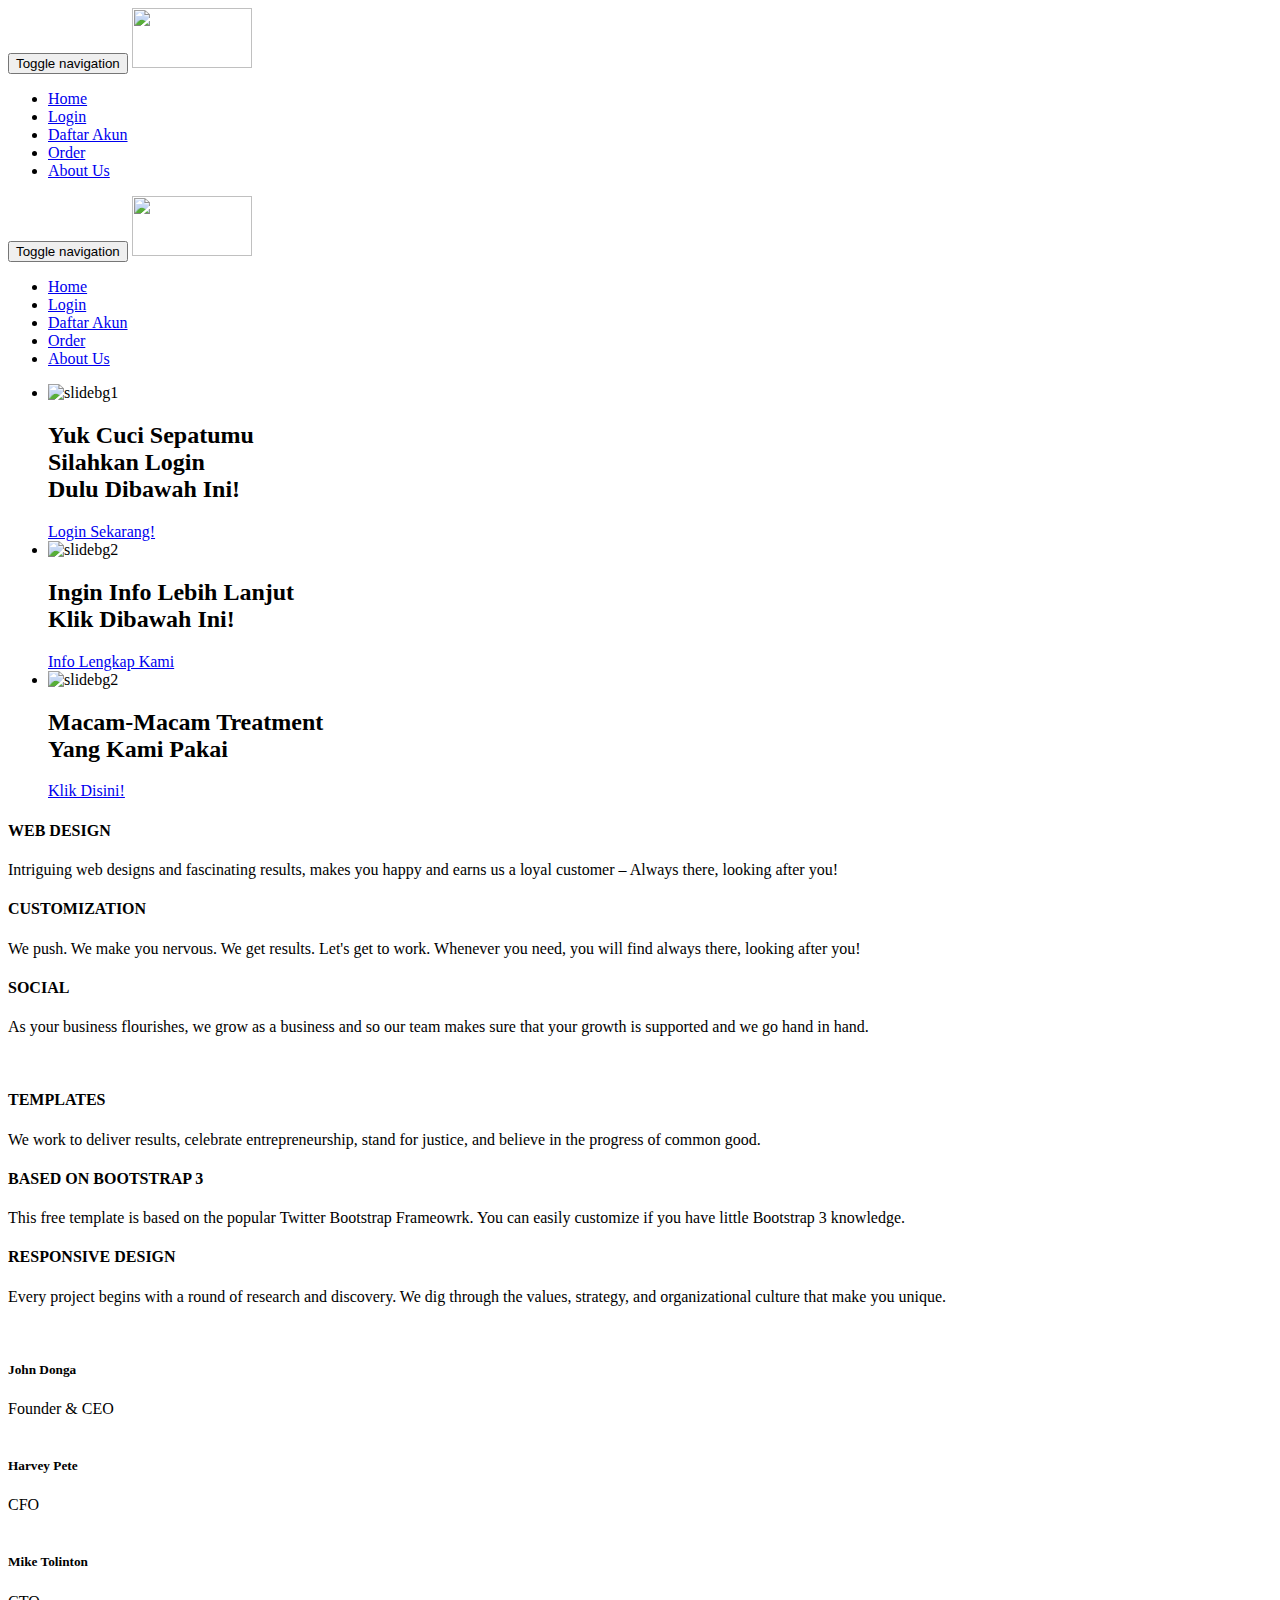
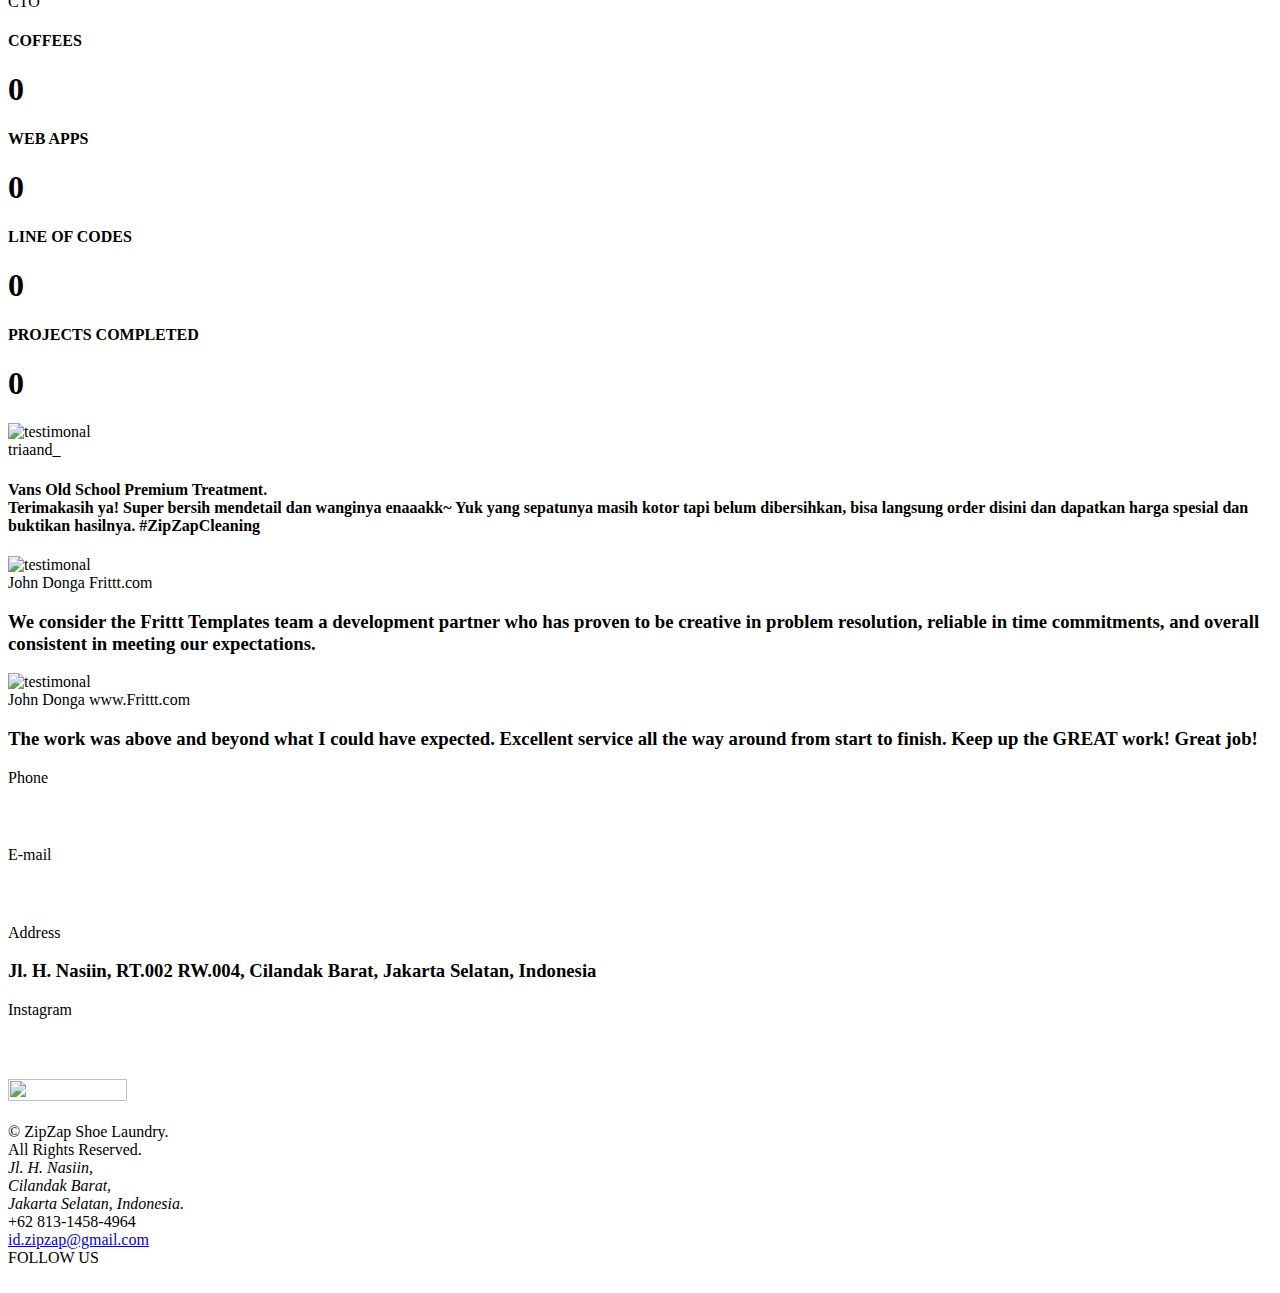
==== index.html @ 38dca1bd "Add files via upload" ====
﻿<!DOCTYPE html>
<html>
<head>
    <meta http-equiv="content-type" content="text/html;charset=UTF-8" />
    <meta charset="utf-8" />
    <title>ZipZap Shoe Laundry</title>
    <meta name="viewport" content="width=device-width, initial-scale=1.0, maximum-scale=1.0, user-scalable=no" />
    <meta content="" name="description" />
    <meta content="" name="author" />
    <link rel="stylesheet" type="text/css" href="assets/plugins/owl-carousel/owl.carousel.css" />
    <link rel="stylesheet" type="text/css" href="assets/plugins/owl-carousel/owl.theme.css" />
    <link rel="stylesheet" type="text/css" href="assets/plugins/headereffects/css/component.css">
    <link rel="stylesheet" type="text/css" href="assets/plugins/headereffects/css/normalize.css" />
    <link href="assets/plugins/pace/pace-theme-flash.css" rel="stylesheet" type="text/css"
        media="screen" />
    <!-- BEGIN CORE CSS FRAMEWORK -->
    <link href="assets/plugins/boostrapv3/css/bootstrap.min.css" rel="stylesheet" type="text/css" />
    <link href="assets/plugins/boostrapv3/css/bootstrap-theme.min.css" rel="stylesheet"
        type="text/css" />
    <link href="assets/plugins/font-awesome/css/font-awesome.min.css" rel="stylesheet"
        type="text/css" />
    <!-- END CORE CSS FRAMEWORK -->
    <!-- BEGIN CSS TEMPLATE -->
    <link href="assets/css/style.css" rel="stylesheet" type="text/css" />
    <link href="assets/css/magic_space.css" rel="stylesheet" type="text/css" />
    <link href="assets/css/responsive.css" rel="stylesheet" type="text/css" />
    <link href="assets/css/animate.min.css" rel="stylesheet" type="text/css" />
    <!-- END CSS TEMPLATE -->
    <script type="text/javascript" src="assets/plugins/jquery-1.8.3.min.js"></script>
    <!-- SLIDER REVOLUTION 4.x SCRIPTS  -->
    <script type="text/javascript" src="assets/plugins/slider-plugin/js/slider1.min.js"></script>
    <script type="text/javascript" src="assets/plugins/slider-plugin/js/slider2.min.js"></script>
    <link rel="stylesheet" type="text/css" href="assets/plugins/slider-plugin/css/settings.css"
        media="screen" />
</head>
<!-- END HEAD -->
<body>
    <div class="main-wrapper">
        <header id="ha-header" class="ha-header ha-header-hide ">
            <div class="ha-header-perspective">
                <div class="ha-header-front navbar navbar-default">
                    <div class="compressed">
                        <div class="navbar-header">
                            <button data-target=".navbar-collapse" data-toggle="collapse" class="navbar-toggle"
                                type="button">
                                <span class="sr-only">Toggle navigation</span> <span class="icon-bar"></span><span
                                    class="icon-bar"></span><span class="icon-bar"></span>
                            </button>
                            <a href="#" class="navbar-brand compressed">
                                <img src="assets/img/zipzap.jpg" alt="" data-src="assets/img/zipzap.jpg"
                                    data-src-retina="assets/img/zipzap2x.jpg" width="120" height="60" /></a>
                        </div>
                        <div class="navbar-collapse collapse">
                            <ul class="nav navbar-nav navbar-right">
                            <li><a href="index.html">Home</a></li>
                            <li><a href="login.html">Login</a></li>
                            <li><a href="daftar_akun.html">Daftar Akun</a></li>
                            <li><a href="order.html">Order</a></li>
                            <li><a href="contact.html">About Us</a></li>
                            </ul>
                        </div>
                        <!--/.nav-collapse -->
                    </div>
                </div>
            </div>
        </header>
        <div class="section ha-waypoint" data-animate-down="ha-header-hide" data-animate-up="ha-header-hide">
            <div role="navigation" class="navbar navbar-transparent navbar-top">
                <div class="container">
                    <div class="compressed">
                        <div class="navbar-header">
                            <button data-target=".navbar-collapse" data-toggle="collapse" class="navbar-toggle"
                                type="button">
                                <span class="sr-only">Toggle navigation</span> <span class="icon-bar"></span><span
                                    class="icon-bar"></span><span class="icon-bar"></span>
                            </button>
                            <a href="#" class="navbar-brand">
                                <img src="assets/img/zipzap.jpg" data-src="assets/img/zipzap.jpg" data-src-retina="assets/img/zipzap_2x.jpg"
                                    width="120" height="60" alt="" /></a>
                        </div>
                        <div class="navbar-collapse collapse">
                            <ul class="nav navbar-nav navbar-right">
                            <li><a href="index.html">Home</a></li>
                            <li><a href="login.html">Login</a></li>
                            <li><a href="daftar_akun.html">Daftar Akun</a></li>
                            <li><a href="order.html">Order</a></li>
                            <li><a href="contact.html">About Us</a></li>
                            </ul>
                        </div>
                        <!--/.nav-collapse -->
                    </div>
                </div>
            </div>
            <!--BEGIN SLIDER -->
            <div class="tp-banner-container">
                <div class="tp-banner" id="home">
                    <ul>
                        <!-- SLIDE  -->
                        <li data-transition="fade" data-slotamount="5" data-masterspeed="700">
                            <!-- MAIN IMAGE -->
                            <img src="assets/img/bg/gambar1.jpg" alt="slidebg1" data-bgfit="cover" data-bgposition="center center"
                                data-bgrepeat="no-repeat">
                            <!-- LAYERS -->
                            <div class="tp-caption mediumlarge_light_white_center sft tp-resizeme slider" data-x="center"
                                data-hoffset="0" data-y="80" data-speed="500" data-start="800" data-easing="Power4.easeOut"
                                data-endspeed="300" data-endeasing="Power1.easeIn" data-captionhidden="off" style="z-index: 6">
                                <h2 class="text-white custom-font title">
                                    Yuk Cuci Sepatumu<br>
                                    Silahkan Login
                                    <br/>
                                    Dulu Dibawah Ini!</h2>
                            </div>
                            <div class="tp-caption sfb slider tp-resizeme slider" data-x="center" data-hoffset="0"
                                data-y="320" data-speed="800" data-start="1000" data-easing="Power4.easeOut"
                                data-endspeed="300" data-endeasing="Power1.easeIn" data-captionhidden="off" style="z-index: 6">
                                <a href="#" class="btn btn-info btn-lg  btn-large m-r-10">Login Sekarang!</a>
                            </div>
                        </li>
                        <li data-transition="fade" data-slotamount="5" data-masterspeed="700">
                            <!-- MAIN IMAGE -->
                            <img src="assets/img/bg/gambar2.jpg" alt="slidebg2" data-bgfit="cover" data-bgposition="center center"
                                data-bgrepeat="no-repeat">
                            <!-- LAYERS -->
                            <div class="tp-caption mediumlarge_light_white_center sft tp-resizeme slider" data-x="center"
                                data-hoffset="0" data-y="120" data-speed="500" data-start="800" data-easing="Power4.easeOut"
                                data-endspeed="300" data-endeasing="Power1.easeIn" data-captionhidden="off" style="z-index: 6">
                                <h2 class="text-white custom-font title ">
                                    Ingin Info Lebih Lanjut<br>
                                    Klik Dibawah Ini!</h2>
                            </div>
                            <div class="tp-caption sfb slider tp-resizeme slider" data-x="center" data-hoffset="0"
                                data-y="300" data-speed="800" data-start="1000" data-easing="Power4.easeOut"
                                data-endspeed="300" data-endeasing="Power1.easeIn" data-captionhidden="off" style="z-index: 6">
                                <a href="#" class="btn btn-info btn-lg  btn-large m-r-10">Info Lengkap Kami</a>
                            </div>
                            <!--<div class="tp-caption fade slider tp-resizeme slider" data-x="center" data-hoffset="0"
                                data-y="360" data-speed="500" data-start="800" data-easing="Power4.easeOut" data-endspeed="300"
                                data-endeasing="Power1.easeIn" data-captionhidden="off" style="z-index: 6">
                                <a href="#" class="text-white m-r-10">or view our pricing</a>
                            </div>-->
                        </li>
                        <!-- SLIDE  -->
                        <li data-transition="fade" data-slotamount="5" data-masterspeed="700">
                            <!-- MAIN IMAGE -->
                            <img src="assets/img/bg/gambar3.png" alt="slidebg2" data-bgfit="cover" data-bgposition="center center"
                                data-bgrepeat="no-repeat">
                            <!-- LAYERS -->
                            <div class="tp-caption mediumlarge_light_white_center sft tp-resizeme slider" data-x="center"
                                data-hoffset="0" data-y="120" data-speed="500" data-start="800" data-easing="Power4.easeOut"
                                data-endspeed="300" data-endeasing="Power1.easeIn" data-captionhidden="off" style="z-index: 6">
                                <h2 class="text-white custom-font title ">
                                    Macam-Macam Treatment<br>
                                    Yang Kami Pakai</h2>
                            </div>
                            <div class="tp-caption sfb slider tp-resizeme slider" data-x="center" data-hoffset="0"
                                data-y="300" data-speed="800" data-start="1000" data-easing="Power4.easeOut"
                                data-endspeed="300" data-endeasing="Power1.easeIn" data-captionhidden="off" style="z-index: 6">
                                <a href="#" class="btn btn-info btn-lg  btn-large m-r-10">Klik Disini!</a>
                            </div>
                        </li>
                    </ul>
                    <div class="tp-bannertimer">
                    </div>
                </div>
            </div>
            <!--END SLIDER-->
        </div>
        <!--<div class="section ">
            <div class="container">
                <div class="p-t-40 p-b-40  text-center">
                    <h2 class="text-center">
                        We Provide Awesome Digital Solutions With a Great Attention to Details.</h2>
                    <a href="#" class="btn btn-primary btn-lg  btn-large m-r-10">DOWNLOAD NOW</a>
                </div>
            </div>
        </div>-->
        <div class="section white ha-waypoint" data-animate-down="ha-header-color" data-animate-up="ha-header-hide">
            <div class="container">
                <div class="p-t-60">
                    <div class="row">
                        <div class="col-md-12 feature-list ">
                            <div class="col-md-4 " data-ride="animated" data-animation="fadeIn" data-delay="300">
                                <i class="fa fa-archive fa-4x"></i>
                                <h4 class="title">
                                    WEB DESIGN</h4>
                                <p>
                                    Intriguing web designs and fascinating results, makes you happy and earns us a loyal
                                    customer – Always there, looking after you!
                                </p>
                            </div>
                            <div class="col-md-4" data-ride="animated" data-animation="fadeIn" data-delay="600">
                                <i class="fa fa-cog fa-4x"></i>
                                <h4 class="title">
                                    CUSTOMIZATION</h4>
                                <p>
                                    We push. We make you nervous. We get results. Let's get to work. Whenever you need,
                                    you will find always there, looking after you!
                                </p>
                            </div>
                            <div class="col-md-4" data-ride="animated" data-animation="fadeIn" data-delay="900">
                                <i class="fa fa-share fa-4x"></i>
                                <h4 class="title">
                                    SOCIAL</h4>
                                <p>
                                    As your business flourishes, we grow as a business and so our team makes sure that
                                    your growth is supported and we go hand in hand.
                                </p>
                            </div>
                        </div>
                    </div>
                    <br>
                    <div class="row">
                        <div class="col-md-12 feature-list">
                            <div class="col-md-4 " data-ride="animated" data-animation="fadeIn" data-delay="1200">
                                <i class="fa fa-code fa-4x"></i>
                                <h4 class="title">
                                    TEMPLATES</h4>
                                <p>
                                    We work to deliver results, celebrate entrepreneurship, stand for justice, and believe
                                    in the progress of common good.
                                </p>
                            </div>
                            <div class="col-md-4" data-ride="animated" data-animation="fadeIn" data-delay="1500">
                                <i class="fa fa-asterisk fa-4x"></i>
                                <h4 class="title">
                                    BASED ON BOOTSTRAP 3</h4>
                                <p>
                                    This free template is based on the popular Twitter Bootstrap Frameowrk. You can
                                    easily customize if you have little Bootstrap 3 knowledge.
                                </p>
                            </div>
                            <div class="col-md-4" data-ride="animated" data-animation="fadeIn" data-delay="1800">
                                <i class="fa fa-expand  fa-4x"></i>
                                <h4 class="title">
                                    RESPONSIVE DESIGN</h4>
                                <p>
                                    Every project begins with a round of research and discovery. We dig through the
                                    values, strategy, and organizational culture that make you unique.
                                </p>
                            </div>
                            <div class="clearfix">
                            </div>
                        </div>
                    </div>
                    <!--<div class="section relative">
                        <div class="row text-center">
                            <img src="assets/img/browser-shot.png" alt="" class="resize p-t-60 col-md-12 hidden-xs"
                                style="" data-ride="animated" data-animation="fadeInUp" data-delay="300">
                        </div>
                    </div>-->
                    <div class="clearfix">
                    </div>
                </div>
            </div>
        </div>
        <div class="section dark-grey">
            <div class="container">
                <div class="p-t-80">
                    <div class="row">
                        <div class="row mt-30">
                            <div class="col-md-4 wow fadeIn" data-wow-duration="2s" data-wow-delay="0.2s" style="visibility: visible;
                                animation-duration: 2s; -webkit-animation-duration: 2s; animation-delay: 0.2s;
                                -webkit-animation-delay: 0.2s; animation-name: fadeIn; -webkit-animation-name: fadeIn;">
                                <div class="team-member">
                                    <div class="team-img">
                                        <img src="assets/img/team/team_1.png" alt="">
                                        <div class="team-details text-center">
                                            <h5 class="team-title mb-10">
                                                John Donga</h5>
                                            <span>Founder & CEO</span>
                                            <div class="socials mt-20">
                                                <a href="#"><i class="fa fa-facebook"></i></a><a href="#"><i class="fa fa-twitter"></i>
                                                </a><a href="#"><i class="fa fa-google-plus"></i></a><a href="#"><i class="fa fa-envelope">
                                                </i></a>
                                            </div>
                                        </div>
                                    </div>
                                </div>
                                <!-- end team member -->
                            </div>
                            <!-- end col -->
                            <div class="col-md-4 wow fadeIn" data-wow-duration="2s" data-wow-delay="0.4s" style="visibility: visible;
                                animation-duration: 2s; -webkit-animation-duration: 2s; animation-delay: 0.4s;
                                -webkit-animation-delay: 0.4s; animation-name: fadeIn; -webkit-animation-name: fadeIn;">
                                <div class="team-member mt-mdm-40">
                                    <div class="team-img">
                                        <img src="assets/img/team/team_2.png" alt="">
                                        <div class="team-details text-center">
                                            <h5 class="team-title mb-10">
                                                Harvey Pete</h5>
                                            <span>CFO</span>
                                            <div class="socials mt-20">
                                                <a href="#"><i class="fa fa-facebook"></i></a><a href="#"><i class="fa fa-twitter"></i>
                                                </a><a href="#"><i class="fa fa-google-plus"></i></a><a href="#"><i class="fa fa-envelope">
                                                </i></a>
                                            </div>
                                        </div>
                                    </div>
                                </div>
                                <!-- end team member -->
                            </div>
                            <!-- end col -->
                            <div class="col-md-4 wow fadeIn" data-wow-duration="2s" data-wow-delay="0.6s" style="visibility: visible;
                                animation-duration: 2s; -webkit-animation-duration: 2s; animation-delay: 0.6s;
                                -webkit-animation-delay: 0.6s; animation-name: fadeIn; -webkit-animation-name: fadeIn;">
                                <div class="team-member mt-mdm-40">
                                    <div class="team-img">
                                        <img src="assets/img/team/team_3.png" alt="">
                                        <div class="team-details text-center">
                                            <h5 class="team-title mb-10">
                                                Mike Tolinton</h5>
                                            <span>CTO</span>
                                            <div class="socials mt-20">
                                                <a href="#"><i class="fa fa-facebook"></i></a><a href="#"><i class="fa fa-twitter"></i>
                                                </a><a href="#"><i class="fa fa-google-plus"></i></a><a href="#"><i class="fa fa-envelope">
                                                </i></a>
                                            </div>
                                        </div>
                                    </div>
                                </div>
                                <!-- end team member -->
                            </div>
                            <!-- end col -->
                        </div>
                    </div>
                </div>
            </div>
        </div>
        <div class="section white">
            <div class="container">
                <div class="p-t-60 p-b-50 ">
                    <div class="row feature-list">
                        <div class="col-md-3 ">
                            <h4 class="custom-font title">
                                COFFEES</h4>
                            <h1 class="custom-font">
                                <span class="number-animator" data-value="4500" data-animation-duration="800">0</span></h1>
                            <div class="col-md-8 no-padding">
                                <div class="progress transparent progress-small no-radius ">
                                    <div class="progress-bar progress-bar-black animated-progress-bar " data-percentage="79%">
                                    </div>
                                </div>
                            </div>
                        </div>
                        <div class="col-md-3">
                            <h4 class="custom-font title">
                                WEB APPS</h4>
                            <h1 class="custom-font">
                                <span class="number-animator" data-value="376" data-animation-duration="800">0</span></h1>
                            <div class="col-md-8 no-padding">
                                <div class="progress transparent progress-small no-radius no-margin">
                                    <div class="progress-bar progress-bar-black animated-progress-bar" data-percentage="45%">
                                    </div>
                                </div>
                            </div>
                        </div>
                        <div class="col-md-3">
                            <h4 class="custom-font title">
                                LINE OF CODES</h4>
                            <h1 class="custom-font">
                                <span class="number-animator" data-value="19,500" data-animation-duration="800">0</span></h1>
                            <div class="col-md-8 no-padding">
                                <div class="progress transparent progress-small no-radius no-margin">
                                    <div class="progress-bar progress-bar-black animated-progress-bar" data-percentage="12%">
                                    </div>
                                </div>
                            </div>
                        </div>
                        <div class="col-md-3">
                            <h4 class="custom-font title">
                                PROJECTS COMPLETED</h4>
                            <h1 class="custom-font">
                                <span class="number-animator" data-value="19,403" data-animation-duration="800">0</span></h1>
                            <div class="col-md-8 no-padding">
                                <div class="progress transparent progress-small no-radius no-margin">
                                    <div class="progress-bar progress-bar-black animated-progress-bar" data-percentage="85%">
                                    </div>
                                </div>
                            </div>
                        </div>
                    </div>
                </div>
            </div>
        </div>
        <div class="section grey">
            <div class="container">
                <div class="p-t-60 p-b-50">
                    <div id="testomonials" class="owl-carousel row">
                        <div class="item">
                            <div class="col-md-6  col-md-offset-3 text-center">
                                <div class="testimonial-thumb">
                                    <img src="assets/img/testimoni1.png" alt="testimonal">
                                </div>
                                <div class="testimonial-user">
                                    <span>triaand_</span>
                                </div>
                                <h4 class="normal text-center">
                                    Vans Old School Premium Treatment.<br> Terimakasih ya! Super bersih mendetail dan wanginya enaaakk~ Yuk yang sepatunya masih kotor tapi belum dibersihkan, bisa langsung order disini dan dapatkan harga spesial dan buktikan hasilnya. #ZipZapCleaning
                                </h4>
                            </div>
                        </div>
                        <div class="item">
                            <div class="col-md-6   col-md-offset-3 text-center">
                                <div class="testimonial-thumb">
                                    <img src="assets/img/testimonial_img2.png" alt="testimonal">
                                </div>
                                <div class="testimonial-user">
                                    <span>John Donga</span> Frittt.com
                                </div>
                                <h3 class="normal text-center">
                                    We consider the Frittt Templates team a development partner who has proven to be
                                    creative in problem resolution, reliable in time commitments, and overall consistent
                                    in meeting our expectations.
                                </h3>
                            </div>
                        </div>
                        <div class="item">
                            <div class="col-md-6   col-md-offset-3 text-center">
                                <div class="testimonial-thumb">
                                    <img src="assets/img/testimonial_img3.png" alt="testimonal">
                                </div>
                                <div class="testimonial-user">
                                    <span>John Donga</span> www.Frittt.com
                                </div>
                                <h3 class="semi-bold text-center">
                                    The work was above and beyond what I could have expected. Excellent service all
                                    the way around from start to finish. Keep up the GREAT work! Great job!
                                </h3>
                            </div>
                        </div>
                    </div>
                </div>
            </div>
        </div>
        <div class="section black contact-details green-icons">
            <div class="container">
                <div class="row">
                    <div class="col-md-3 text-center">
                        <div class="services-box-3">
                            <i class="fa fa-phone"></i>
                            <div class="content">
                                <p>
                                    Phone</p>
                                <h3><a href="whatsapp:contact=81314584964@s.whatsapp.com&message="Hallo saya ingin mencuci sepatu, bisa dibantu jelaskan detailnya? Terimakasih"" style="color: #FFFFFF">+62 813-1458-4964</a></h3>
                            </div>
                        </div>
                    </div>
                    <div class="col-md-3 text-center">
                        <div class="services-box-3">
                            <i class="fa fa-envelope"></i>
                            <div class="content">
                                <p>
                                    E-mail</p>
                                <h3><a href="mailto:id.zipzap@gmail.com" style="color: #FFFFFF">id.zipzap@gmail.com</a></h3>
                            </div>
                        </div>
                    </div>
                    <div class="col-md-3 text-center">
                        <div class="services-box-3">
                            <i class="fa fa-map-marker "></i>
                            <div class="content">
                                <p>
                                    Address</p>
                                <h3>
                                    Jl. H. Nasiin, RT.002 RW.004, Cilandak Barat, Jakarta Selatan, Indonesia</h3>
                            </div>
                        </div>
                    </div>
                    <div class="col-md-3 text-center">
                        <div class="services-box-3">
                            <i class="fa fa-instagram"></i>
                            <div class="content">
                                <p>
                                    Instagram</p>                                
                                <h3><a href="https://www.instagram.com/id.zipzap" style="color: #FFFFFF">id.zipzap</a></h3>
                            </div>
                        </div>
                    </div>
                </div>
            </div>
        </div>
        <div class="section white footer">
            <div class="container">
                <div class="p-t-30 p-b-50">
                    <div class="row">
                        <div class="col-md-2 col-lg-2 col-sm-2 col-xs-12 xs-m-b-20">
                            <img src="assets/img/logo_condensed.png" alt="" data-src="assets/img/logo_condensed.png"
                                data-src-retina="assets/img/logo2x.png" width="119" height="22" />
                            <br />
                            <br />
                            © ZipZap Shoe Laundry.
                            <br />
                            All Rights Reserved.
                        </div>
                        <div class="col-md-4 col-lg-3 col-sm-4  col-xs-12 xs-m-b-20">
                            <address class="xs-no-padding  col-md-6 col-lg-6 col-sm-6  col-xs-12">
                                Jl. H. Nasiin,<br>
                                Cilandak Barat,<br>
                                Jakarta Selatan, Indonesia.
                            </address>
                            <div class="xs-no-padding col-md-6 col-lg-6 col-sm-6">
                                <div>
                                    +62 813-1458-4964</div>
                                <a href="javascript:">id.zipzap@gmail.com</a>
                            </div>
                            <div class="clearfix">
                            </div>
                        </div>
                        <!--<div class="col-md-2 col-lg-2 col-sm-2  col-xs-12 xs-m-b-20">
                            <div class="bold">
                                We Are Hiring</div>
                            Send you resume at <a href="javascript:">careers@thempleite.com</a>
                        </div>-->
                        <div class="col-md-2 col-lg-2 col-sm-2  col-xs-12 ">
                            <div class="bold">
                                FOLLOW US</div>
                            <br />
                            <a href="https://www.instagram.com/id.zipzap"><i class="fa fa-instagram fa-2x"></i></a><!--&nbsp; <a href="javascript:">
                                <i class="fa fa-twitter fa-2x"></i></a>&nbsp; <a href="javascript:"><i class="fa fa-youtube-play  fa-2x">
                                </i></a>&nbsp; <a href="javascript:"><i class="fa fa-github fa-2x"></i></a>&nbsp;
                            <a href="javascript:"><i class="fa fa-dribbble fa-2x"></i></a>&nbsp; <a href="javascript:">
                                <i class="fa fa-pinterest fa-2x"></i></a>-->
                        </div>
                    </div>
                </div>
            </div>
        </div>
    </div>
    <script src="assets/plugins/boostrapv3/js/bootstrap.min.js" type="text/javascript"></script>
    <script src="assets/plugins/pace/pace.min.js" type="text/javascript"></script>
    <script src="assets/plugins/jquery-unveil/jquery.unveil.min.js" type="text/javascript"></script>
    <script src="assets/plugins/owl-carousel/owl.carousel.min.js" type="text/javascript"></script>
    <script src="assets/plugins/waypoints.min.js"></script>
    <script type="text/javascript" src="assets/plugins/parrallax/js/jquery.parallax-1.1.3.js"></script>
    <script type="text/javascript" src="assets/plugins/jquery-nicescroll/jquery.nicescroll.min.js"></script>
    <script type="text/javascript" src="assets/plugins/jquery-appear/jquery.appear.js"></script>
    <script src="assets/plugins/jquery-numberAnimate/jquery.animateNumbers.js" type="text/javascript"></script>
    <script type="text/javascript" src="assets/js/core.js"></script>
</body>
</html>
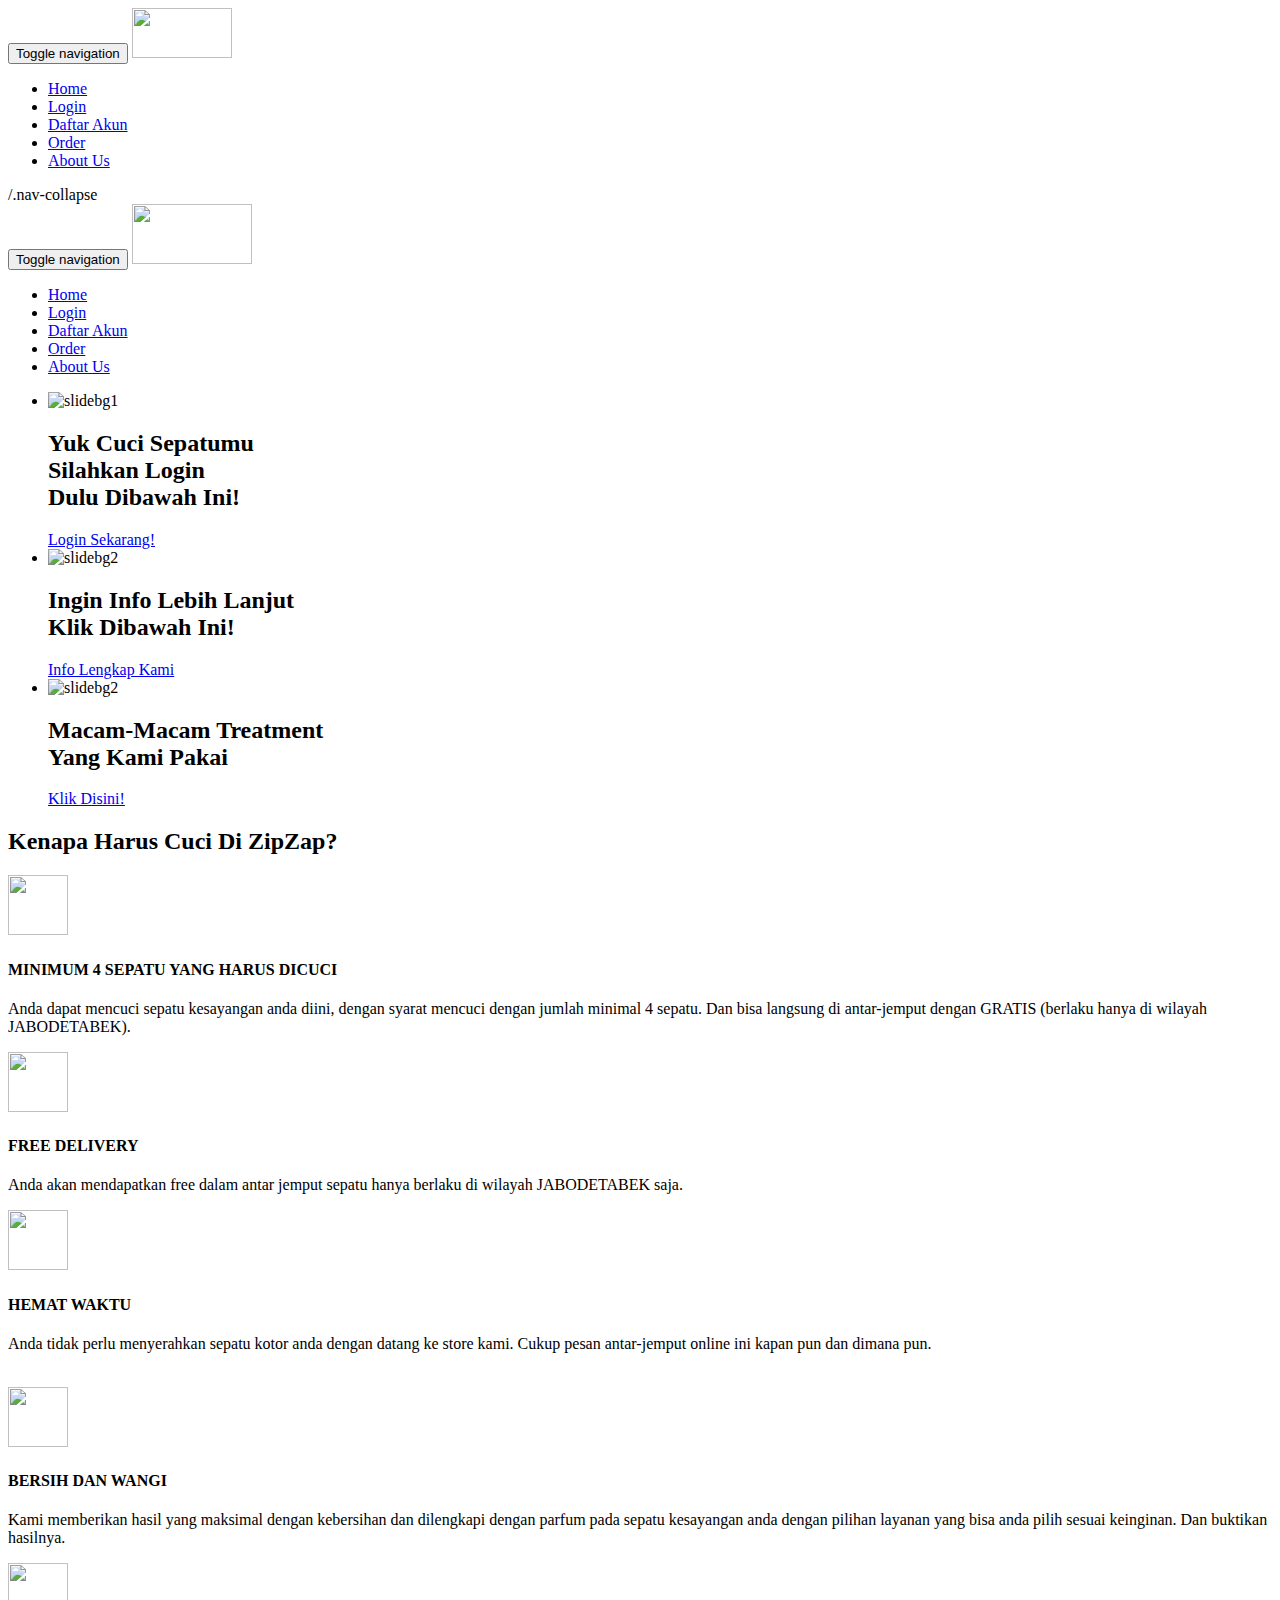
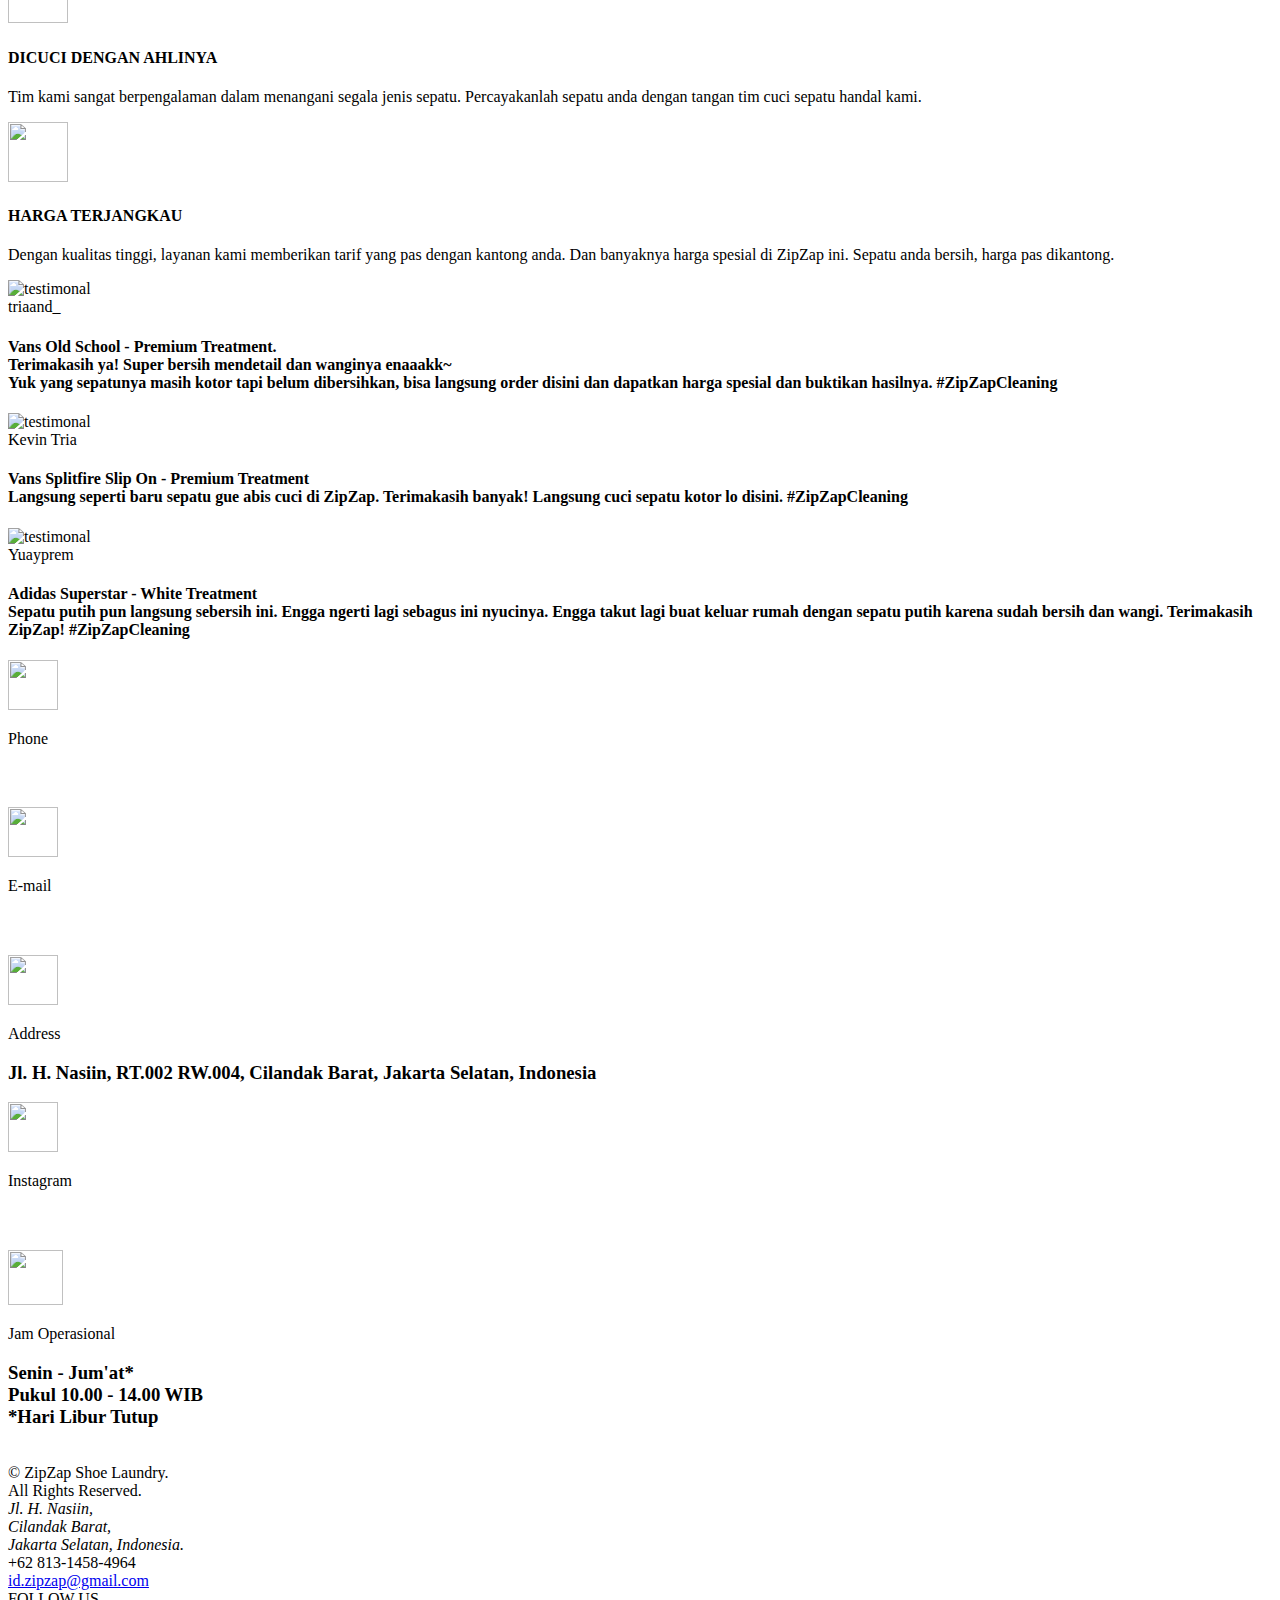
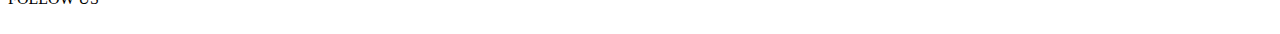
==== commit 831930ea: "Add files via upload" ====
--- a/index.html
+++ b/index.html
@@ -48,18 +48,18 @@
                             </button>
                             <a href="#" class="navbar-brand compressed">
                                 <img src="assets/img/zipzap.jpg" alt="" data-src="assets/img/zipzap.jpg"
-                                    data-src-retina="assets/img/zipzap2x.jpg" width="120" height="60" /></a>
+                                    data-src-retina="assets/img/zipzap2x.jpg" width="100" height="50" /></a>
                         </div>
                         <div class="navbar-collapse collapse">
                             <ul class="nav navbar-nav navbar-right">
-                            <li><a href="index.html">Home</a></li>
-                            <li><a href="login.html">Login</a></li>
-                            <li><a href="daftar_akun.html">Daftar Akun</a></li>
-                            <li><a href="order.html">Order</a></li>
-                            <li><a href="contact.html">About Us</a></li>
+                                <li><a href="index.html">Home</a></li>
+                                <li><a href="login.html">Login</a></li>
+                                <li><a href="daftar_akun.html">Daftar Akun</a></li>
+                                <li><a href="order.html">Order</a></li>
+                                <li><a href="contact.html">About Us</a></li>
                             </ul>
                         </div>
-                        <!--/.nav-collapse -->
+                        /.nav-collapse
                     </div>
                 </div>
             </div>
@@ -80,11 +80,11 @@
                         </div>
                         <div class="navbar-collapse collapse">
                             <ul class="nav navbar-nav navbar-right">
-                            <li><a href="index.html">Home</a></li>
-                            <li><a href="login.html">Login</a></li>
-                            <li><a href="daftar_akun.html">Daftar Akun</a></li>
-                            <li><a href="order.html">Order</a></li>
-                            <li><a href="contact.html">About Us</a></li>
+                                <li><a href="index.html">Home</a></li>
+                                <li><a href="login.html">Login</a></li>
+                                <li><a href="daftar_akun.html">Daftar Akun</a></li>
+                                <li><a href="order.html">Order</a></li>
+                                <li><a href="contact.html">About Us</a></li>
                             </ul>
                         </div>
                         <!--/.nav-collapse -->
@@ -113,7 +113,7 @@
                             <div class="tp-caption sfb slider tp-resizeme slider" data-x="center" data-hoffset="0"
                                 data-y="320" data-speed="800" data-start="1000" data-easing="Power4.easeOut"
                                 data-endspeed="300" data-endeasing="Power1.easeIn" data-captionhidden="off" style="z-index: 6">
-                                <a href="#" class="btn btn-info btn-lg  btn-large m-r-10">Login Sekarang!</a>
+                                <a href= "login.html" class="btn btn-info btn-lg  btn-large m-r-10">Login Sekarang!</a>
                             </div>
                         </li>
                         <li data-transition="fade" data-slotamount="5" data-masterspeed="700">
@@ -131,7 +131,7 @@
                             <div class="tp-caption sfb slider tp-resizeme slider" data-x="center" data-hoffset="0"
                                 data-y="300" data-speed="800" data-start="1000" data-easing="Power4.easeOut"
                                 data-endspeed="300" data-endeasing="Power1.easeIn" data-captionhidden="off" style="z-index: 6">
-                                <a href="#" class="btn btn-info btn-lg  btn-large m-r-10">Info Lengkap Kami</a>
+                                <a href= "contact.html" class="btn btn-info btn-lg  btn-large m-r-10">Info Lengkap Kami</a>
                             </div>
                             <!--<div class="tp-caption fade slider tp-resizeme slider" data-x="center" data-hoffset="0"
                                 data-y="360" data-speed="500" data-start="800" data-easing="Power4.easeOut" data-endspeed="300"
@@ -165,79 +165,72 @@
             </div>
             <!--END SLIDER-->
         </div>
-        <!--<div class="section ">
+        <div class="section ">
             <div class="container">
                 <div class="p-t-40 p-b-40  text-center">
                     <h2 class="text-center">
-                        We Provide Awesome Digital Solutions With a Great Attention to Details.</h2>
-                    <a href="#" class="btn btn-primary btn-lg  btn-large m-r-10">DOWNLOAD NOW</a>
-                </div>
-            </div>
-        </div>-->
+                        Kenapa Harus Cuci Di ZipZap?</h2>                    
+                </div>
+            </div>
+        </div>
         <div class="section white ha-waypoint" data-animate-down="ha-header-color" data-animate-up="ha-header-hide">
-            <div class="container">
-                <div class="p-t-60">
+            <div class="container" >
+                <div class="p-t-40 p-b-40  text-center">
                     <div class="row">
-                        <div class="col-md-12 feature-list ">
-                            <div class="col-md-4 " data-ride="animated" data-animation="fadeIn" data-delay="300">
-                                <i class="fa fa-archive fa-4x"></i>
-                                <h4 class="title">
-                                    WEB DESIGN</h4>
-                                <p>
-                                    Intriguing web designs and fascinating results, makes you happy and earns us a loyal
-                                    customer – Always there, looking after you!
-                                </p>
-                            </div>
-                            <div class="col-md-4" data-ride="animated" data-animation="fadeIn" data-delay="600">
-                                <i class="fa fa-cog fa-4x"></i>
-                                <h4 class="title">
-                                    CUSTOMIZATION</h4>
-                                <p>
-                                    We push. We make you nervous. We get results. Let's get to work. Whenever you need,
-                                    you will find always there, looking after you!
-                                </p>
-                            </div>
-                            <div class="col-md-4" data-ride="animated" data-animation="fadeIn" data-delay="900">
-                                <i class="fa fa-share fa-4x"></i>
-                                <h4 class="title">
-                                    SOCIAL</h4>
-                                <p>
-                                    As your business flourishes, we grow as a business and so our team makes sure that
-                                    your growth is supported and we go hand in hand.
-                                </p>
-                            </div>
+                        <div class="col-md-100 feature-list ">
+                            <div class="col-md-4" data-ride="animated" data-animation="fadeIn" data-delay="300">
+                                <img src="assets/img/term.png" width="60" height="60" alt="">
+                                <h4 class="title">
+                                    MINIMUM 4 SEPATU YANG HARUS DICUCI</h4>
+                                <p><font face="garamond" size="3">
+                                    Anda dapat mencuci sepatu kesayangan anda diini, dengan syarat mencuci dengan jumlah minimal 4 sepatu. Dan bisa langsung di antar-jemput dengan GRATIS (berlaku hanya di wilayah JABODETABEK).</font>
+                                </p>
+                            </div>                            
+                            <div class="col-md-4" data-ride="animated" data-animation="fadeIn" data-delay="300">
+                                <img src="assets/img/free.png" width="60" height="60" alt="">
+                                <h4 class="title">
+                                    FREE DELIVERY</h4>
+                                <p><font face="garamond" size="3">
+                                    Anda akan mendapatkan free dalam antar jemput sepatu hanya berlaku di wilayah JABODETABEK saja.</font>
+                                </p>
+                            </div>
+                            <div class="col-md-4" data-ride="animated" data-animation="fadeIn" data-delay="300">
+                                <img src="assets/img/time.png" width="60" height="60" alt="">
+                                <h4 class="title">
+                                    HEMAT WAKTU</h4>
+                                <p><font face="garamond" size="3">
+                                    Anda tidak perlu menyerahkan sepatu kotor anda dengan datang ke store kami. Cukup pesan antar-jemput online ini kapan pun dan dimana pun.</font>
+                                </p>
+                            </div>                            
                         </div>
                     </div>
                     <br>
                     <div class="row">
-                        <div class="col-md-12 feature-list">
-                            <div class="col-md-4 " data-ride="animated" data-animation="fadeIn" data-delay="1200">
-                                <i class="fa fa-code fa-4x"></i>
-                                <h4 class="title">
-                                    TEMPLATES</h4>
-                                <p>
-                                    We work to deliver results, celebrate entrepreneurship, stand for justice, and believe
-                                    in the progress of common good.
+                        <div class="col-md-24 feature-list">
+                            <div class="col-md-4" data-ride="animated" data-animation="fadeIn" data-delay="600">
+                                <img src="assets/img/shoes.png" width="60" height="60" alt="">
+                                <h4 class="title">
+                                    BERSIH DAN WANGI</h4>
+                                <p><font face="garamond" size="3">
+                                    Kami memberikan hasil yang maksimal dengan kebersihan dan dilengkapi dengan parfum pada sepatu kesayangan anda dengan pilihan layanan yang bisa anda pilih sesuai keinginan. Dan buktikan hasilnya.</font>
+                                </p>
+                            </div>
+                            <div class="col-md-4" data-ride="animated" data-animation="fadeIn" data-delay="1200">
+                                <img src="assets/img/brush.png" width="60" height="60" alt="">
+                                <h4 class="title">
+                                    DICUCI DENGAN AHLINYA</h4>
+                                <p><font face="garamond" size="3">
+                                    Tim kami sangat berpengalaman dalam menangani segala jenis sepatu. Percayakanlah sepatu anda dengan tangan tim cuci sepatu handal kami.</font>
                                 </p>
                             </div>
                             <div class="col-md-4" data-ride="animated" data-animation="fadeIn" data-delay="1500">
-                                <i class="fa fa-asterisk fa-4x"></i>
-                                <h4 class="title">
-                                    BASED ON BOOTSTRAP 3</h4>
-                                <p>
-                                    This free template is based on the popular Twitter Bootstrap Frameowrk. You can
-                                    easily customize if you have little Bootstrap 3 knowledge.
-                                </p>
-                            </div>
-                            <div class="col-md-4" data-ride="animated" data-animation="fadeIn" data-delay="1800">
-                                <i class="fa fa-expand  fa-4x"></i>
-                                <h4 class="title">
-                                    RESPONSIVE DESIGN</h4>
-                                <p>
-                                    Every project begins with a round of research and discovery. We dig through the
-                                    values, strategy, and organizational culture that make you unique.
-                                </p>
-                            </div>
+                                <img src="assets/img/target.png" width="60" height="60" alt="">
+                                <h4 class="title">
+                                    HARGA TERJANGKAU</h4>
+                                <p><font face="garamond" size="3">
+                                    Dengan kualitas tinggi, layanan kami memberikan tarif yang pas dengan kantong anda. Dan banyaknya harga spesial di ZipZap ini. Sepatu anda bersih, harga pas dikantong.</font>
+                                </p>
+                            </div>                            
                             <div class="clearfix">
                             </div>
                         </div>
@@ -252,192 +245,54 @@
                     </div>
                 </div>
             </div>
-        </div>
-        <div class="section dark-grey">
-            <div class="container">
-                <div class="p-t-80">
-                    <div class="row">
-                        <div class="row mt-30">
-                            <div class="col-md-4 wow fadeIn" data-wow-duration="2s" data-wow-delay="0.2s" style="visibility: visible;
-                                animation-duration: 2s; -webkit-animation-duration: 2s; animation-delay: 0.2s;
-                                -webkit-animation-delay: 0.2s; animation-name: fadeIn; -webkit-animation-name: fadeIn;">
-                                <div class="team-member">
-                                    <div class="team-img">
-                                        <img src="assets/img/team/team_1.png" alt="">
-                                        <div class="team-details text-center">
-                                            <h5 class="team-title mb-10">
-                                                John Donga</h5>
-                                            <span>Founder & CEO</span>
-                                            <div class="socials mt-20">
-                                                <a href="#"><i class="fa fa-facebook"></i></a><a href="#"><i class="fa fa-twitter"></i>
-                                                </a><a href="#"><i class="fa fa-google-plus"></i></a><a href="#"><i class="fa fa-envelope">
-                                                </i></a>
-                                            </div>
-                                        </div>
-                                    </div>
-                                </div>
-                                <!-- end team member -->
-                            </div>
-                            <!-- end col -->
-                            <div class="col-md-4 wow fadeIn" data-wow-duration="2s" data-wow-delay="0.4s" style="visibility: visible;
-                                animation-duration: 2s; -webkit-animation-duration: 2s; animation-delay: 0.4s;
-                                -webkit-animation-delay: 0.4s; animation-name: fadeIn; -webkit-animation-name: fadeIn;">
-                                <div class="team-member mt-mdm-40">
-                                    <div class="team-img">
-                                        <img src="assets/img/team/team_2.png" alt="">
-                                        <div class="team-details text-center">
-                                            <h5 class="team-title mb-10">
-                                                Harvey Pete</h5>
-                                            <span>CFO</span>
-                                            <div class="socials mt-20">
-                                                <a href="#"><i class="fa fa-facebook"></i></a><a href="#"><i class="fa fa-twitter"></i>
-                                                </a><a href="#"><i class="fa fa-google-plus"></i></a><a href="#"><i class="fa fa-envelope">
-                                                </i></a>
-                                            </div>
-                                        </div>
-                                    </div>
-                                </div>
-                                <!-- end team member -->
-                            </div>
-                            <!-- end col -->
-                            <div class="col-md-4 wow fadeIn" data-wow-duration="2s" data-wow-delay="0.6s" style="visibility: visible;
-                                animation-duration: 2s; -webkit-animation-duration: 2s; animation-delay: 0.6s;
-                                -webkit-animation-delay: 0.6s; animation-name: fadeIn; -webkit-animation-name: fadeIn;">
-                                <div class="team-member mt-mdm-40">
-                                    <div class="team-img">
-                                        <img src="assets/img/team/team_3.png" alt="">
-                                        <div class="team-details text-center">
-                                            <h5 class="team-title mb-10">
-                                                Mike Tolinton</h5>
-                                            <span>CTO</span>
-                                            <div class="socials mt-20">
-                                                <a href="#"><i class="fa fa-facebook"></i></a><a href="#"><i class="fa fa-twitter"></i>
-                                                </a><a href="#"><i class="fa fa-google-plus"></i></a><a href="#"><i class="fa fa-envelope">
-                                                </i></a>
-                                            </div>
-                                        </div>
-                                    </div>
-                                </div>
-                                <!-- end team member -->
-                            </div>
-                            <!-- end col -->
-                        </div>
-                    </div>
-                </div>
-            </div>
-        </div>
-        <div class="section white">
-            <div class="container">
-                <div class="p-t-60 p-b-50 ">
-                    <div class="row feature-list">
-                        <div class="col-md-3 ">
-                            <h4 class="custom-font title">
-                                COFFEES</h4>
-                            <h1 class="custom-font">
-                                <span class="number-animator" data-value="4500" data-animation-duration="800">0</span></h1>
-                            <div class="col-md-8 no-padding">
-                                <div class="progress transparent progress-small no-radius ">
-                                    <div class="progress-bar progress-bar-black animated-progress-bar " data-percentage="79%">
-                                    </div>
-                                </div>
-                            </div>
-                        </div>
-                        <div class="col-md-3">
-                            <h4 class="custom-font title">
-                                WEB APPS</h4>
-                            <h1 class="custom-font">
-                                <span class="number-animator" data-value="376" data-animation-duration="800">0</span></h1>
-                            <div class="col-md-8 no-padding">
-                                <div class="progress transparent progress-small no-radius no-margin">
-                                    <div class="progress-bar progress-bar-black animated-progress-bar" data-percentage="45%">
-                                    </div>
-                                </div>
-                            </div>
-                        </div>
-                        <div class="col-md-3">
-                            <h4 class="custom-font title">
-                                LINE OF CODES</h4>
-                            <h1 class="custom-font">
-                                <span class="number-animator" data-value="19,500" data-animation-duration="800">0</span></h1>
-                            <div class="col-md-8 no-padding">
-                                <div class="progress transparent progress-small no-radius no-margin">
-                                    <div class="progress-bar progress-bar-black animated-progress-bar" data-percentage="12%">
-                                    </div>
-                                </div>
-                            </div>
-                        </div>
-                        <div class="col-md-3">
-                            <h4 class="custom-font title">
-                                PROJECTS COMPLETED</h4>
-                            <h1 class="custom-font">
-                                <span class="number-animator" data-value="19,403" data-animation-duration="800">0</span></h1>
-                            <div class="col-md-8 no-padding">
-                                <div class="progress transparent progress-small no-radius no-margin">
-                                    <div class="progress-bar progress-bar-black animated-progress-bar" data-percentage="85%">
-                                    </div>
-                                </div>
-                            </div>
-                        </div>
-                    </div>
-                </div>
-            </div>
-        </div>
+        </div>        
         <div class="section grey">
             <div class="container">
                 <div class="p-t-60 p-b-50">
                     <div id="testomonials" class="owl-carousel row">
                         <div class="item">
                             <div class="col-md-6  col-md-offset-3 text-center">
-                                <div class="testimonial-thumb">
-                                    <img src="assets/img/testimoni1.png" alt="testimonal">
-                                </div>
+                                <img src="assets/img/testimoni/testimoni1.png" alt="testimonal">                                
                                 <div class="testimonial-user">
                                     <span>triaand_</span>
                                 </div>
                                 <h4 class="normal text-center">
-                                    Vans Old School Premium Treatment.<br> Terimakasih ya! Super bersih mendetail dan wanginya enaaakk~ Yuk yang sepatunya masih kotor tapi belum dibersihkan, bisa langsung order disini dan dapatkan harga spesial dan buktikan hasilnya. #ZipZapCleaning
+                                    Vans Old School - Premium Treatment.<br> Terimakasih ya! Super bersih mendetail dan wanginya enaaakk~<br>Yuk yang sepatunya masih kotor tapi belum dibersihkan, bisa langsung order disini dan dapatkan harga spesial dan buktikan hasilnya. #ZipZapCleaning
                                 </h4>
                             </div>
                         </div>
                         <div class="item">
-                            <div class="col-md-6   col-md-offset-3 text-center">
-                                <div class="testimonial-thumb">
-                                    <img src="assets/img/testimonial_img2.png" alt="testimonal">
+                            <div class="col-md-6  col-md-offset-3 text-center">
+                                <img src="assets/img/testimoni/testimoni2.png" alt="testimonal">                                
+                                <div class="testimonial-user">
+                                    <span>Kevin Tria</span>
                                 </div>
+                                <h4 class="normal text-center">
+                                    Vans Splitfire Slip On - Premium Treatment<br> Langsung seperti baru sepatu gue abis cuci di ZipZap. Terimakasih banyak! Langsung cuci sepatu kotor lo disini. #ZipZapCleaning
+                                </h4>
+                            </div>
+                        </div>
+                        <div class="item">
+                            <div class="col-md-6  col-md-offset-3 text-center">
+                                <img src="assets/img/testimoni/testimoni3.png" alt="testimonal">                                
                                 <div class="testimonial-user">
-                                    <span>John Donga</span> Frittt.com
+                                    <span>Yuayprem</span>
                                 </div>
-                                <h3 class="normal text-center">
-                                    We consider the Frittt Templates team a development partner who has proven to be
-                                    creative in problem resolution, reliable in time commitments, and overall consistent
-                                    in meeting our expectations.
-                                </h3>
-                            </div>
-                        </div>
-                        <div class="item">
-                            <div class="col-md-6   col-md-offset-3 text-center">
-                                <div class="testimonial-thumb">
-                                    <img src="assets/img/testimonial_img3.png" alt="testimonal">
-                                </div>
-                                <div class="testimonial-user">
-                                    <span>John Donga</span> www.Frittt.com
-                                </div>
-                                <h3 class="semi-bold text-center">
-                                    The work was above and beyond what I could have expected. Excellent service all
-                                    the way around from start to finish. Keep up the GREAT work! Great job!
-                                </h3>
-                            </div>
-                        </div>
+                                <h4 class="normal text-center">
+                                    Adidas Superstar - White Treatment<br>Sepatu putih pun langsung sebersih ini. Engga ngerti lagi sebagus ini nyucinya. Engga takut lagi buat keluar rumah dengan sepatu putih karena sudah bersih dan wangi. Terimakasih ZipZap! #ZipZapCleaning
+                                </h4>
+                            </div>
+                        </div>                        
                     </div>
                 </div>
             </div>
         </div>
-        <div class="section black contact-details green-icons">
+        <div class="section black contact-details">
             <div class="container">
                 <div class="row">
                     <div class="col-md-3 text-center">
                         <div class="services-box-3">
-                            <i class="fa fa-phone"></i>
+                            <img src="assets/img/phone.png" width="50" height="50" alt="">
                             <div class="content">
                                 <p>
                                     Phone</p>
@@ -445,9 +300,9 @@
                             </div>
                         </div>
                     </div>
-                    <div class="col-md-3 text-center">
+                    <div class="col-md-2 text-center">
                         <div class="services-box-3">
-                            <i class="fa fa-envelope"></i>
+                            <img src="assets/img/email.png" width="50" height="50" alt="">
                             <div class="content">
                                 <p>
                                     E-mail</p>
@@ -455,9 +310,9 @@
                             </div>
                         </div>
                     </div>
-                    <div class="col-md-3 text-center">
+                    <div class="col-md-2 text-center">
                         <div class="services-box-3">
-                            <i class="fa fa-map-marker "></i>
+                            <img src="assets/img/address.png" width="50" height="50" alt="">
                             <div class="content">
                                 <p>
                                     Address</p>
@@ -466,13 +321,23 @@
                             </div>
                         </div>
                     </div>
-                    <div class="col-md-3 text-center">
+                    <div class="col-md-2 text-center">
                         <div class="services-box-3">
-                            <i class="fa fa-instagram"></i>
+                            <img src="assets/img/instagram.png" width="50" height="50" alt="">
                             <div class="content">
                                 <p>
                                     Instagram</p>                                
                                 <h3><a href="https://www.instagram.com/id.zipzap" style="color: #FFFFFF">id.zipzap</a></h3>
+                            </div>
+                        </div>
+                    </div>
+                    <div class="col-md-2 text-center">
+                        <div class="services-box-3">
+                            <img src="assets/img/calendar.png" width="55" height="55" alt="">
+                            <div class="content">
+                                <p>
+                                    Jam Operasional</p>                                
+                                <h3>Senin - Jum'at*<br>Pukul 10.00 - 14.00 WIB<br>*Hari Libur Tutup</h3>
                             </div>
                         </div>
                     </div>
@@ -483,10 +348,7 @@
             <div class="container">
                 <div class="p-t-30 p-b-50">
                     <div class="row">
-                        <div class="col-md-2 col-lg-2 col-sm-2 col-xs-12 xs-m-b-20">
-                            <img src="assets/img/logo_condensed.png" alt="" data-src="assets/img/logo_condensed.png"
-                                data-src-retina="assets/img/logo2x.png" width="119" height="22" />
-                            <br />
+                        <div class="col-md-2 col-lg-2 col-sm-2 col-xs-12 xs-m-b-20">                            
                             <br />
                             © ZipZap Shoe Laundry.
                             <br />
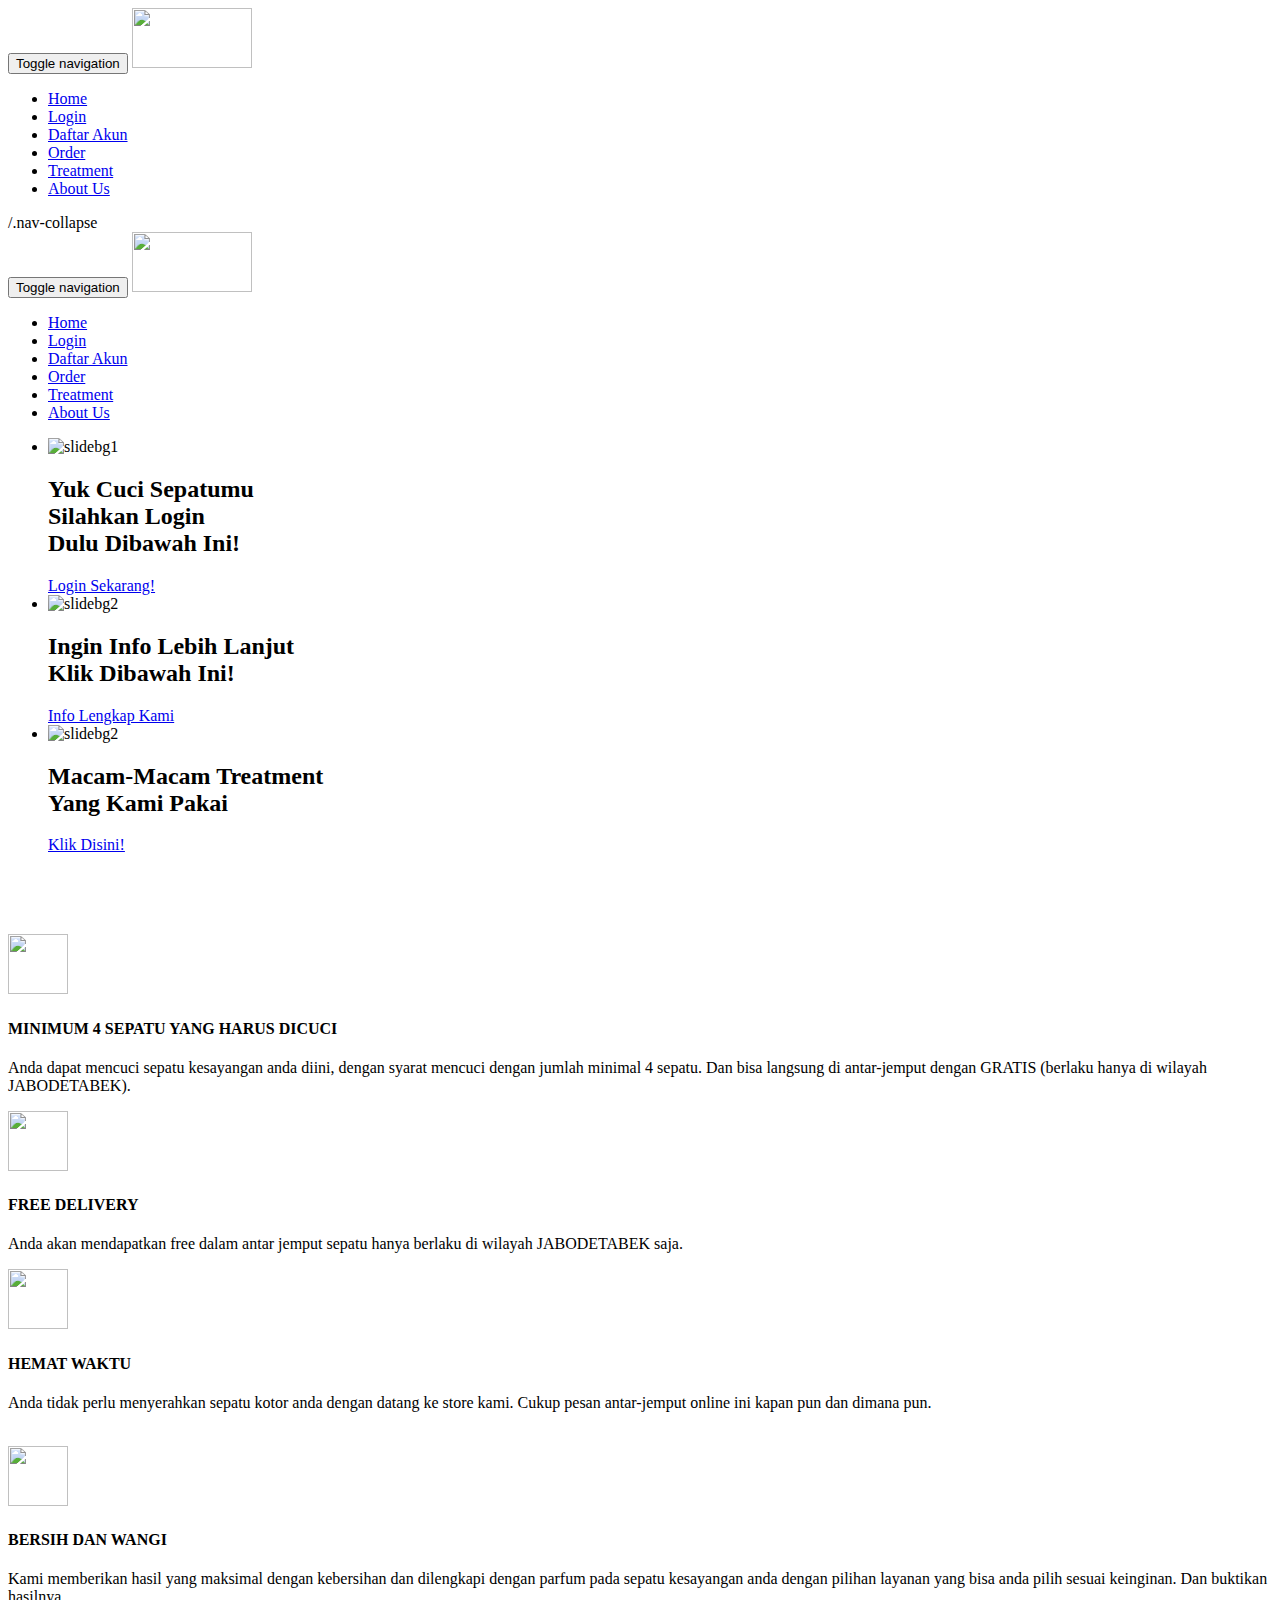
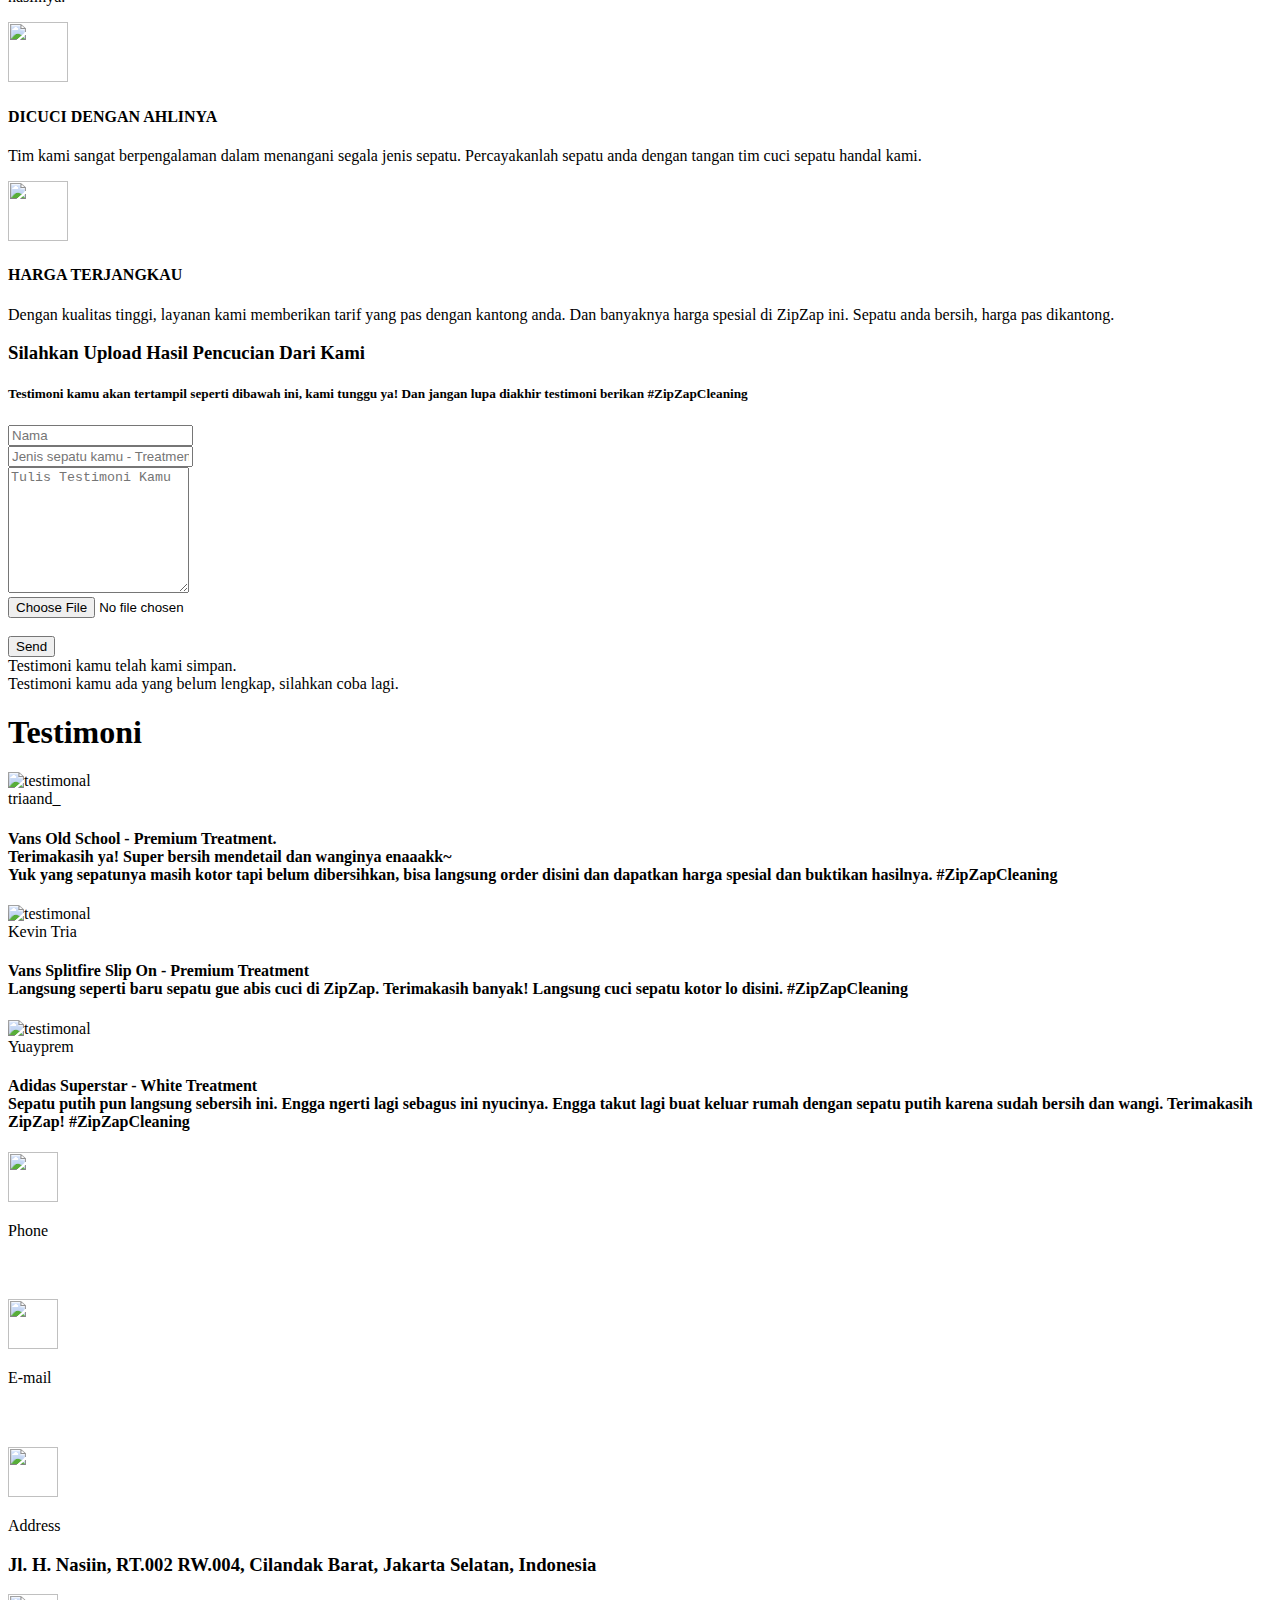
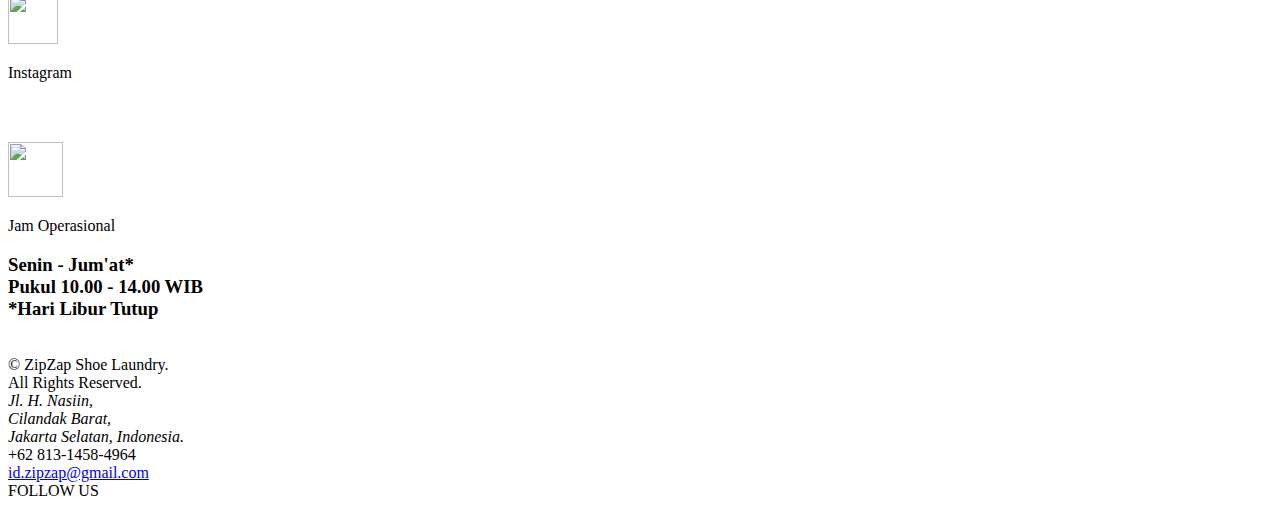
==== commit 34cb0304: "Add files via upload" ====
--- a/index.html
+++ b/index.html
@@ -48,7 +48,7 @@
                             </button>
                             <a href="#" class="navbar-brand compressed">
                                 <img src="assets/img/zipzap.jpg" alt="" data-src="assets/img/zipzap.jpg"
-                                    data-src-retina="assets/img/zipzap2x.jpg" width="100" height="50" /></a>
+                                    data-src-retina="assets/img/zipzap2x.jpg" width="120" height="60" /></a>
                         </div>
                         <div class="navbar-collapse collapse">
                             <ul class="nav navbar-nav navbar-right">
@@ -56,6 +56,7 @@
                                 <li><a href="login.html">Login</a></li>
                                 <li><a href="daftar_akun.html">Daftar Akun</a></li>
                                 <li><a href="order.html">Order</a></li>
+                                <li><a href="treatment.html">Treatment</a></li>
                                 <li><a href="contact.html">About Us</a></li>
                             </ul>
                         </div>
@@ -75,8 +76,7 @@
                                     class="icon-bar"></span><span class="icon-bar"></span>
                             </button>
                             <a href="#" class="navbar-brand">
-                                <img src="assets/img/zipzap.jpg" data-src="assets/img/zipzap.jpg" data-src-retina="assets/img/zipzap_2x.jpg"
-                                    width="120" height="60" alt="" /></a>
+                                <img src="assets/img/zipzap.jpg" alt="" data-src="assets/img/zipzap.jpg" data-src-retina="assets/img/zipzap_2x.jpg" width="120" height="60" /></a>
                         </div>
                         <div class="navbar-collapse collapse">
                             <ul class="nav navbar-nav navbar-right">
@@ -84,6 +84,7 @@
                                 <li><a href="login.html">Login</a></li>
                                 <li><a href="daftar_akun.html">Daftar Akun</a></li>
                                 <li><a href="order.html">Order</a></li>
+                                <li><a href="treatment.html">Treatment</a></li>
                                 <li><a href="contact.html">About Us</a></li>
                             </ul>
                         </div>
@@ -133,16 +134,11 @@
                                 data-endspeed="300" data-endeasing="Power1.easeIn" data-captionhidden="off" style="z-index: 6">
                                 <a href= "contact.html" class="btn btn-info btn-lg  btn-large m-r-10">Info Lengkap Kami</a>
                             </div>
-                            <!--<div class="tp-caption fade slider tp-resizeme slider" data-x="center" data-hoffset="0"
-                                data-y="360" data-speed="500" data-start="800" data-easing="Power4.easeOut" data-endspeed="300"
-                                data-endeasing="Power1.easeIn" data-captionhidden="off" style="z-index: 6">
-                                <a href="#" class="text-white m-r-10">or view our pricing</a>
-                            </div>-->
                         </li>
                         <!-- SLIDE  -->
                         <li data-transition="fade" data-slotamount="5" data-masterspeed="700">
                             <!-- MAIN IMAGE -->
-                            <img src="assets/img/bg/gambar3.png" alt="slidebg2" data-bgfit="cover" data-bgposition="center center"
+                            <img src="assets/img/bg/gambar3.jpg" alt="slidebg2" data-bgfit="cover" data-bgposition="center center"
                                 data-bgrepeat="no-repeat">
                             <!-- LAYERS -->
                             <div class="tp-caption mediumlarge_light_white_center sft tp-resizeme slider" data-x="center"
@@ -155,7 +151,7 @@
                             <div class="tp-caption sfb slider tp-resizeme slider" data-x="center" data-hoffset="0"
                                 data-y="300" data-speed="800" data-start="1000" data-easing="Power4.easeOut"
                                 data-endspeed="300" data-endeasing="Power1.easeIn" data-captionhidden="off" style="z-index: 6">
-                                <a href="#" class="btn btn-info btn-lg  btn-large m-r-10">Klik Disini!</a>
+                                <a href="treatment.html" class="btn btn-info btn-lg  btn-large m-r-10">Klik Disini!</a>
                             </div>
                         </li>
                     </ul>
@@ -165,11 +161,11 @@
             </div>
             <!--END SLIDER-->
         </div>
-        <div class="section ">
+        <div class="section blue">
             <div class="container">
                 <div class="p-t-40 p-b-40  text-center">
-                    <h2 class="text-center">
-                        Kenapa Harus Cuci Di ZipZap?</h2>                    
+                    <h1 class="text-center" style="color: #FFFFFF">
+                        Kenapa Harus Cuci Di ZipZap?</h1>
                 </div>
             </div>
         </div>
@@ -234,21 +230,62 @@
                             <div class="clearfix">
                             </div>
                         </div>
-                    </div>
-                    <!--<div class="section relative">
-                        <div class="row text-center">
-                            <img src="assets/img/browser-shot.png" alt="" class="resize p-t-60 col-md-12 hidden-xs"
-                                style="" data-ride="animated" data-animation="fadeInUp" data-delay="300">
-                        </div>
-                    </div>-->
+                    </div>                    
                     <div class="clearfix">
                     </div>
                 </div>
             </div>
-        </div>        
+        </div>
         <div class="section grey">
             <div class="container">
-                <div class="p-t-60 p-b-50">
+                <div class="p-b-10">
+                    <div class="row p-t-30">
+                        <div class="text-center" class="col-md-30 col-sm-30">
+                        <form id="contact_form" method="post" action="#">
+                            <h3 class="normal m-b-10">Silahkan Upload Hasil Pencucian Dari Kami</h3>
+                            <h5 class="normal m-b-10">Testimoni kamu akan tertampil seperti dibawah ini, kami tunggu ya! Dan jangan lupa diakhir testimoni berikan #ZipZapCleaning</h5>
+                            <div class="text-center">
+                                <div class="col-md-6">
+                                    <input name="txtName" id="textName" type="text" class="form-control "
+                                        placeholder="Nama">
+                                </div>
+                            </div>                            
+                            <div class="row form-row">
+                                <div class="col-md-6">
+                                    <input name="txtCompany" id="txtCompany" type="text" class="form-control" placeholder="Jenis sepatu kamu - Treatment yang kamu pakai">
+                                </div>
+                            </div>                            
+                            <div class="text-center">
+                                <div class="col-md-6">
+                                    <textarea id="txtTulisPertanyaanAnda" name="txtTulisPertanyaanAnda" type="text" class="form-control" placeholder="Tulis Testimoni Kamu" rows="8"></textarea>
+                                </div>
+                            </div>
+                            <div class="row form-row">
+                            <form action="prosesupload.php" method="POST" enctype="multipart/form-data">
+                                <div class="col-md-6">                                    
+                                    <input type="file" class="form-control" name="foto">
+                                    <br>                                    
+                                </div>  
+                            </form>
+                            </div><br>
+                            <div class="row form-row">
+                                <div class="text-center" class="col-md-10">
+                                    <button type="button" id="button-send" class="btn btn-primary btn-cons">
+                                        Send</button>
+                                </div>
+                                <div id="success">Testimoni kamu telah kami simpan.</div>
+                                <div id="error">Testimoni kamu ada yang belum lengkap, silahkan coba lagi.</div>
+                            </div>
+                        </form>
+                        </div>                        
+                    </div>
+                </div>
+            </div>
+        </div>
+        <div class="section white">
+            <div class="container">                
+                <div class="p-t-10 p-b-30">
+                    <h1 class="normal text-center">Testimoni</h1>
                     <div id="testomonials" class="owl-carousel row">
                         <div class="item">
                             <div class="col-md-6  col-md-offset-3 text-center">
@@ -368,20 +405,11 @@
                             <div class="clearfix">
                             </div>
                         </div>
-                        <!--<div class="col-md-2 col-lg-2 col-sm-2  col-xs-12 xs-m-b-20">
-                            <div class="bold">
-                                We Are Hiring</div>
-                            Send you resume at <a href="javascript:">careers@thempleite.com</a>
-                        </div>-->
                         <div class="col-md-2 col-lg-2 col-sm-2  col-xs-12 ">
                             <div class="bold">
                                 FOLLOW US</div>
                             <br />
-                            <a href="https://www.instagram.com/id.zipzap"><i class="fa fa-instagram fa-2x"></i></a><!--&nbsp; <a href="javascript:">
-                                <i class="fa fa-twitter fa-2x"></i></a>&nbsp; <a href="javascript:"><i class="fa fa-youtube-play  fa-2x">
-                                </i></a>&nbsp; <a href="javascript:"><i class="fa fa-github fa-2x"></i></a>&nbsp;
-                            <a href="javascript:"><i class="fa fa-dribbble fa-2x"></i></a>&nbsp; <a href="javascript:">
-                                <i class="fa fa-pinterest fa-2x"></i></a>-->
+                            <a href="https://www.instagram.com/id.zipzap"><i class="fa fa-instagram fa-2x"></i></a>
                         </div>
                     </div>
                 </div>
